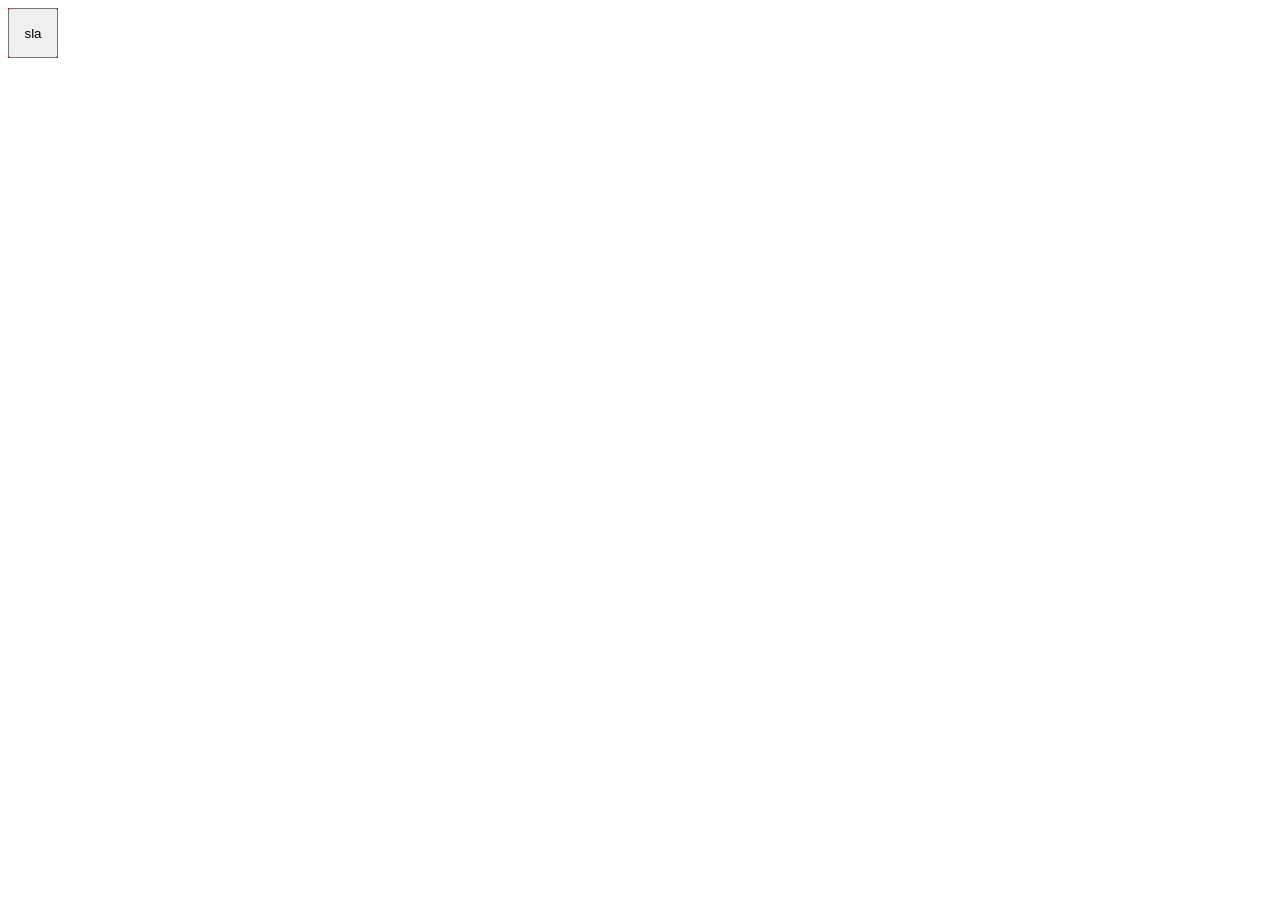
==== index.html @ 7ef245bc "Add files via upload" ====
<!DOCTYPE html>
<html lang="en">
<head>
    <meta charset="UTF-8">
    <meta name="viewport" content="width=device-width, initial-scale=1.0">
    <title>Document</title>
    <link rel="stylesheet" href="style.css">
</head>
<body>
    <div id="div">
        <a href="sla.html">  <button >sla</button></a>
    </div>

</body>
</html>
---- style.css ----
#div{
 width: 50px;
  height: 50px;
  background-color: red;
  animation-name: cor;
  animation-duration: 3s;
  animation-iteration-count: infinite;
   position: relative;

}
@keyframes cor{
  0%   {background-color:red; left:0px; top: 0px;;}
  25%  {background-color:yellow; left:200px; top:0px;}
  50%  {background-color:blue; left:200px; top:200px;}
  75%  {background-color:green; left:0px; top:200px;}
  100% {background-color:red; left:0px; top:0px;}
}
button{
  width: 50px;
  height: 50px;
 
}
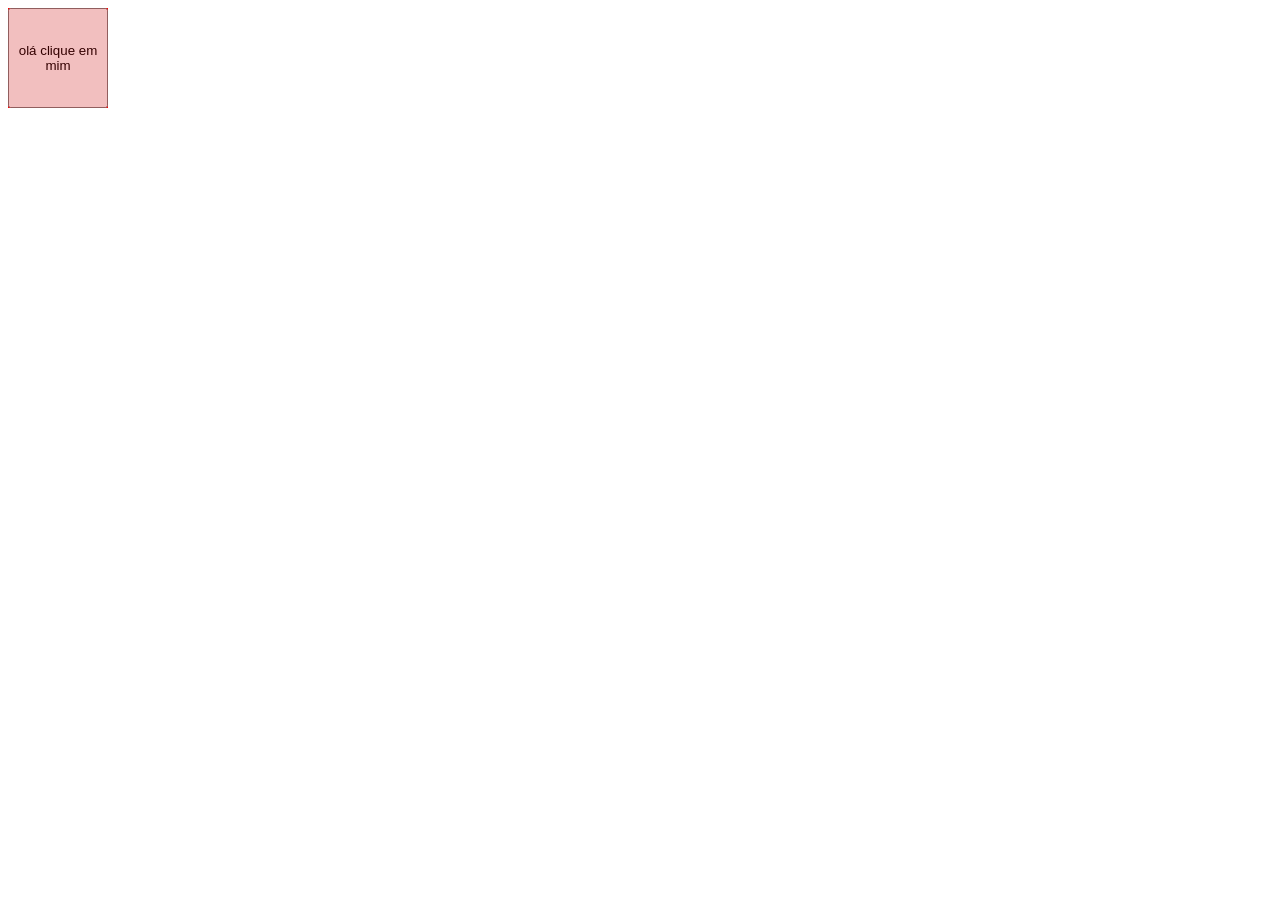
==== commit 4b47abce: "primeiro projetos" ====
--- a/index.html
+++ b/index.html
@@ -4,12 +4,11 @@
     <meta charset="UTF-8">
     <meta name="viewport" content="width=device-width, initial-scale=1.0">
     <title>Document</title>
-    <link rel="stylesheet" href="style.css">
+    <link rel="stylesheet" href="index.css">
 </head>
 <body>
     <div id="div">
-        <a href="sla.html">  <button >sla</button></a>
+        <a href="home.html"><button>olá clique em mim</button></a>
     </div>
-
 </body>
-</html>
+</html>
--- a/index.css
+++ b/index.css
@@ -0,0 +1,22 @@
+#div{
+ width: 100px;
+  height: 100px;
+  background-color: red;
+  animation-name: cor;
+  animation-duration: 3s;
+  animation-iteration-count: infinite;
+   position: relative;
+
+}
+@keyframes cor{
+  0%   {background-color:red; left:0px; top: 0px;;}
+  25%  {background-color:yellow; left:200px; top:0px;}
+  50%  {background-color:blue; left:200px; top:200px;}
+  75%  {background-color:green; left:0px; top:200px;}
+  100% {background-color:red; left:0px; top:0px;}
+}
+button{
+  width: 100px;
+  height: 100px;
+ opacity: 80%;
+}
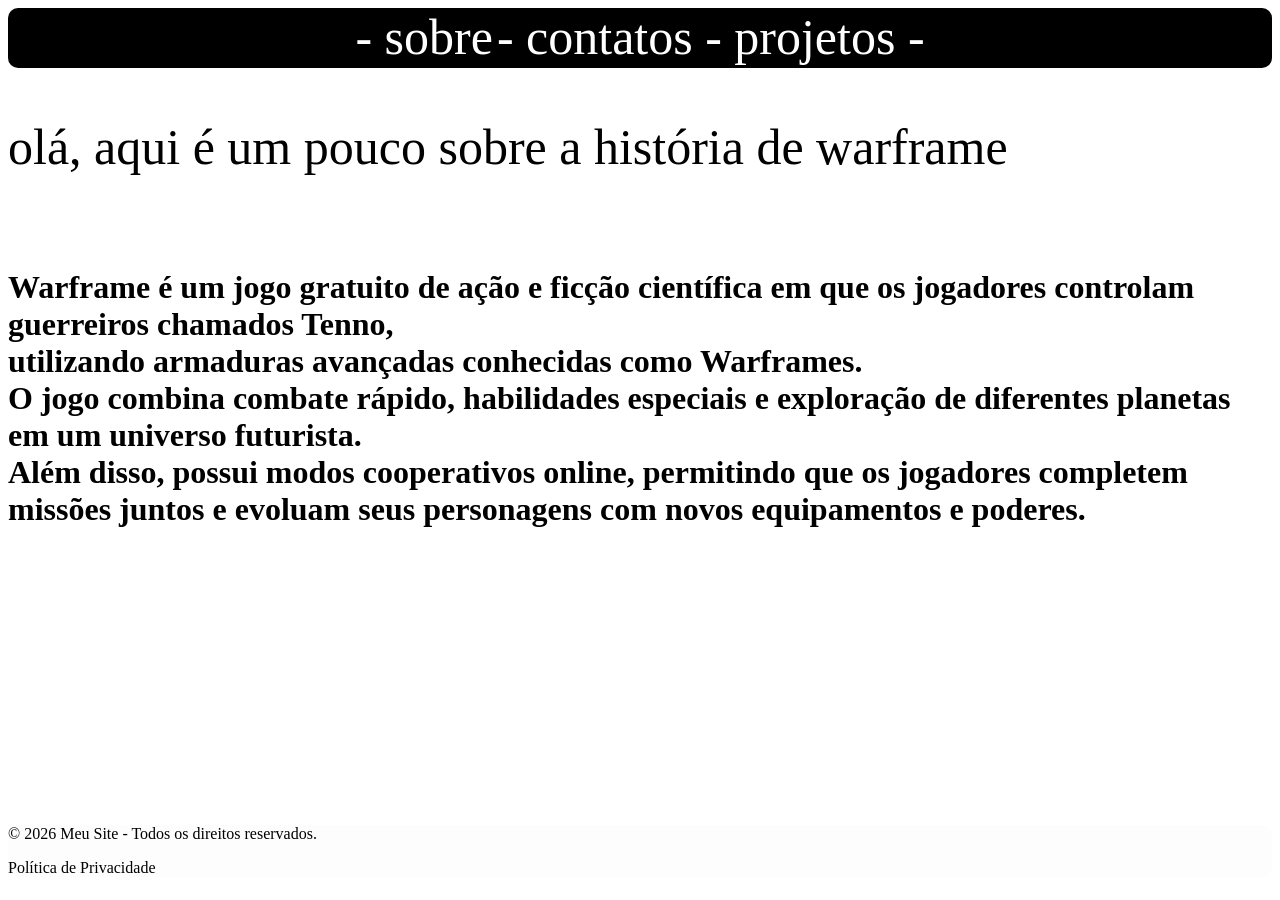
==== commit b041dc6d: "Add files via upload" ====
--- a/index.html
+++ b/index.html
@@ -3,12 +3,29 @@
 <head>
     <meta charset="UTF-8">
     <meta name="viewport" content="width=device-width, initial-scale=1.0">
-    <title>Document</title>
-    <link rel="stylesheet" href="index.css">
+    <title>warframe</title>
+    <link rel="stylesheet" href="home.css">
 </head>
-<body>
-    <div id="div">
-        <a href="home.html"><button>olá clique em mim</button></a>
+<body class="body">
+    
+    <div id="div1">
+       <nav>
+           <a href="sobre.html"; id="sobre">- sobre</a> <a href="contatos.html"; id="contatos"> - contatos - </a> <a href="projetos.html"; id="projetos"> projetos -</a>
+       </nav>
     </div>
+    <div id="div2">
+        <p id="p1">olá, aqui é um pouco sobre a história de warframe</p>
+    </div>
+    <div id="div3">
+        <h1 id="h1-1">
+            Warframe é um jogo gratuito de ação e ficção científica em que os jogadores controlam guerreiros chamados Tenno,<br> utilizando armaduras avançadas conhecidas como Warframes. <br> O jogo combina combate rápido, habilidades especiais e exploração de diferentes planetas em um universo futurista. <br> Além disso, possui modos cooperativos online, permitindo que os jogadores completem missões juntos e evoluam seus personagens com novos equipamentos e poderes.
+        </h1>
+    </div>
+    <footer id="footer">
+    <p>&copy; 2026 Meu Site - Todos os direitos reservados.</p>
+    <nav>
+        <a href="#" id="a1">Política de Privacidade</a>
+    </nav>
+</footer>
 </body>
 </html>
--- a/home.css
+++ b/home.css
@@ -0,0 +1,120 @@
+.body{
+    
+    background-image: url(https://www.gamewallpapers.com/wallpapers_slechte_compressie/wallpaper_warframe_01_1920x1080.jpg) ;
+background-repeat: no-repeat;
+}
+#div1{
+background-color: black;
+text-align: center;
+border-radius: 10px;
+height: 60px;
+
+}
+
+#projetos{
+    color: white;
+    text-decoration: none;
+  font-size: 50px;
+   transition: 1s;
+}
+
+#sobre{    
+    font-size: 50px;
+    color: white;
+    text-decoration: none;
+    transition: 1s;
+   
+}
+
+#contatos{
+    color: white;
+    text-decoration: none;
+  font-size: 50px;
+  transition: 1s;
+   
+}
+#sobre:hover{
+   color: blue;
+   
+ animation: crescerEVoltar 2s ease-in-out infinite alternate;
+}
+
+@keyframes crescerEVoltar {
+  0% {
+    font-size: 50px; 
+    opacity: 1s;
+  }
+  50%{ font-size: 40px; 
+    opacity: 1;}
+  100% {
+    font-size: 50px; 
+    opacity: 1;
+  }
+ 
+}
+#contatos:hover{
+    color: blue;
+   
+ animation: crescerEVoltar 2s ease-in-out infinite alternate;
+}
+
+@keyframes crescerEVoltar {
+  0% {
+    font-size: 50px; 
+    opacity: 1s;
+  }
+  50%{ font-size: 40px; 
+    opacity: 1;}
+  100% {
+    font-size: 50px; 
+    opacity: 1;
+  }
+ 
+  }
+
+#projetos:hover{
+    color: blue;
+ animation: crescerEVoltar 2s ease-in-out infinite alternate;
+}
+
+@keyframes crescerEVoltar {
+  0% {
+    font-size: 50px; 
+    opacity: 1s;
+  }
+  50%{ font-size: 40px; 
+    opacity: 1;}
+  100% {
+    font-size: 50px; 
+    opacity: 1;
+  }
+
+}
+#div2{
+    height: 130px;
+    font-size: 50px;
+    background-color: rgb(30, 103, 204 0.3) ;
+    border-radius: 10px; 
+}
+#div2:hover{
+    background-color:  rgb(30, 103, 204);
+    transition: 1s;
+}
+#div3{
+    background-color: rgb(30, 103, 204 0.3);
+    height: 540px;
+    border-radius: 10px; 
+}
+#div3:hover{
+    transition: 0.5s;
+    animation-name: transição;
+     background-color: rgb(30, 103, 204);
+}
+#footer{
+    background-color: rgb(253, 253, 253);
+    border-radius: 10px;
+}
+#a1{
+    text-decoration: none;
+    color: black;
+}
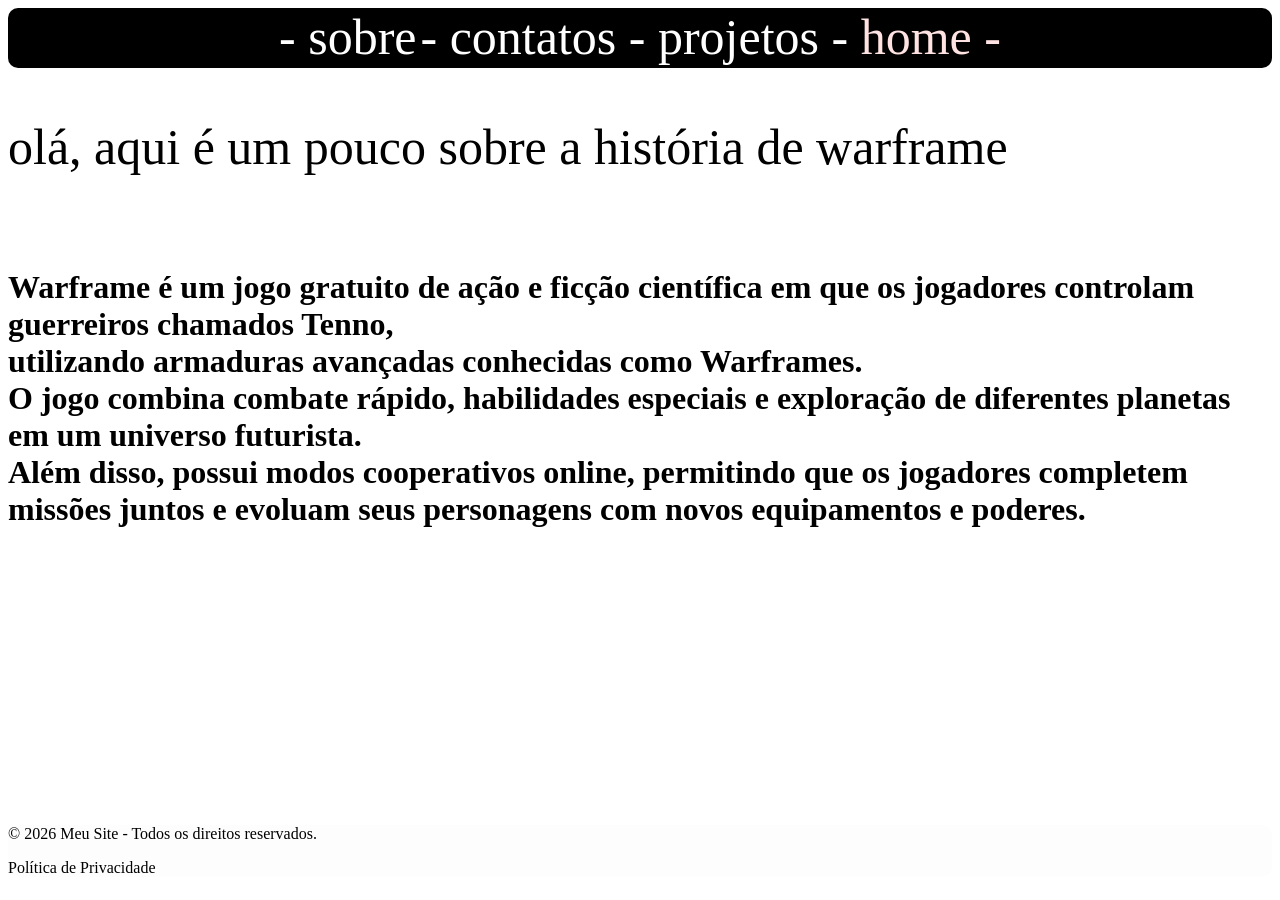
==== commit 9e0a1fc9: "Add files via upload" ====
--- a/index.html
+++ b/index.html
@@ -10,7 +10,7 @@
     
     <div id="div1">
        <nav>
-           <a href="sobre.html"; id="sobre">- sobre</a> <a href="contatos.html"; id="contatos"> - contatos - </a> <a href="projetos.html"; id="projetos"> projetos -</a>
+           <a href="sobre.html"; id="sobre">- sobre</a> <a href="contatos.html"; id="contatos"> - contatos - </a> <a href="projetos.html"; id="projetos"> projetos -</a><a href="index.html"; id="index1"> home -</a>
        </nav>
     </div>
     <div id="div2">
--- a/home.css
+++ b/home.css
@@ -117,4 +117,30 @@
 #a1{
     text-decoration: none;
     color: black;
+}
+#index:hover{
+   color: blue;
+   
+ animation: crescerEVoltar 2s ease-in-out infinite alternate;
+}
+
+@keyframes crescerEVoltar {
+  0% {
+    font-size: 50px; 
+    opacity: 1s;
+  }
+  50%{ font-size: 40px; 
+    opacity: 1;}
+  100% {
+    font-size: 50px; 
+    opacity: 1;
+  }
+ 
+}
+#index1{    
+    font-size: 50px;
+    color: rgb(255, 226, 226);
+    text-decoration: none;
+    transition: 1s;
+   
 }
